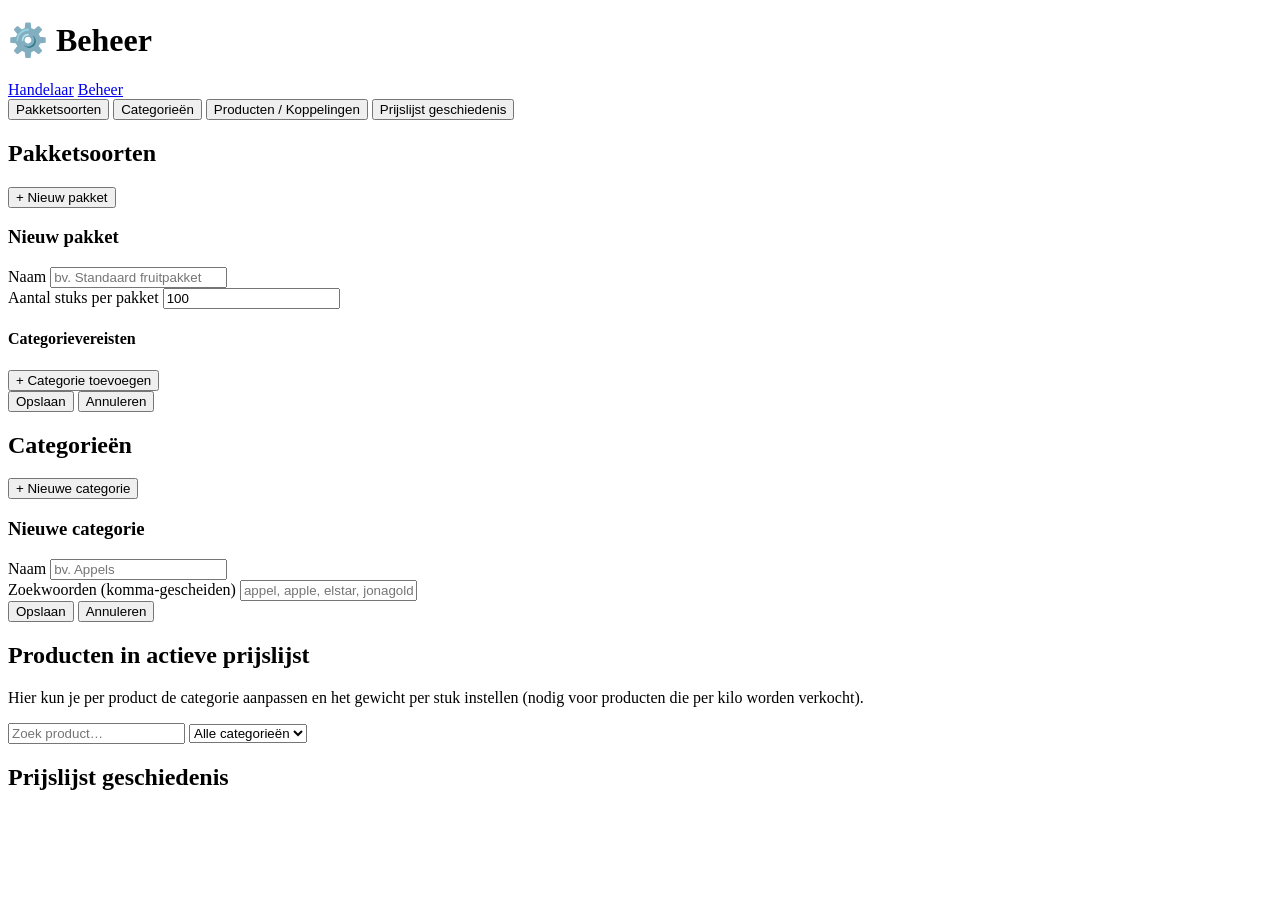
==== frontend/admin.html @ a86f53ab "Initiële versie rekentool fruitpakketten Twee webapplicaties: - App 1 (Handelaar /): dagelijkse prij" ====
<!DOCTYPE html>
<html lang="nl">
<head>
  <meta charset="UTF-8" />
  <meta name="viewport" content="width=device-width, initial-scale=1.0" />
  <title>Beheer – Rekentool</title>
  <link rel="stylesheet" href="/static/style.css" />
</head>
<body>
  <header>
    <div class="header-inner">
      <h1>⚙️ Beheer</h1>
      <nav>
        <a href="/">Handelaar</a>
        <a href="/admin" class="active">Beheer</a>
      </nav>
    </div>
  </header>

  <main>
    <div class="tabs">
      <button class="tab-btn active" onclick="showTab('tab-packages')">Pakketsoorten</button>
      <button class="tab-btn" onclick="showTab('tab-categories')">Categorieën</button>
      <button class="tab-btn" onclick="showTab('tab-products')">Producten / Koppelingen</button>
      <button class="tab-btn" onclick="showTab('tab-history')">Prijslijst geschiedenis</button>
    </div>

    <!-- Tab: Packages -->
    <div id="tab-packages" class="tab-content card">
      <div class="section-header">
        <h2>Pakketsoorten</h2>
        <button class="btn-primary" onclick="showPackageForm()">+ Nieuw pakket</button>
      </div>
      <div id="packages-list"></div>
      <div id="package-form" class="hidden form-card">
        <h3 id="pkg-form-title">Nieuw pakket</h3>
        <input type="hidden" id="pkg-id" />
        <div class="form-row">
          <label>Naam</label>
          <input type="text" id="pkg-name" placeholder="bv. Standaard fruitpakket" />
        </div>
        <div class="form-row">
          <label>Aantal stuks per pakket</label>
          <input type="number" id="pkg-total" value="100" min="1" />
        </div>
        <h4>Categorievereisten</h4>
        <div id="pkg-requirements"></div>
        <button class="btn-secondary" onclick="addRequirement()">+ Categorie toevoegen</button>
        <div class="form-actions">
          <button class="btn-primary" onclick="savePackage()">Opslaan</button>
          <button class="btn-ghost" onclick="cancelPackageForm()">Annuleren</button>
        </div>
      </div>
    </div>

    <!-- Tab: Categories -->
    <div id="tab-categories" class="tab-content card hidden">
      <div class="section-header">
        <h2>Categorieën</h2>
        <button class="btn-primary" onclick="showCategoryForm()">+ Nieuwe categorie</button>
      </div>
      <div id="categories-list"></div>
      <div id="category-form" class="hidden form-card">
        <h3 id="cat-form-title">Nieuwe categorie</h3>
        <input type="hidden" id="cat-id" />
        <div class="form-row">
          <label>Naam</label>
          <input type="text" id="cat-name" placeholder="bv. Appels" />
        </div>
        <div class="form-row">
          <label>Zoekwoorden (komma-gescheiden)</label>
          <input type="text" id="cat-keywords" placeholder="appel, apple, elstar, jonagold" />
        </div>
        <div class="form-actions">
          <button class="btn-primary" onclick="saveCategory()">Opslaan</button>
          <button class="btn-ghost" onclick="cancelCategoryForm()">Annuleren</button>
        </div>
      </div>
    </div>

    <!-- Tab: Products -->
    <div id="tab-products" class="tab-content card hidden">
      <h2>Producten in actieve prijslijst</h2>
      <p class="hint">Hier kun je per product de categorie aanpassen en het gewicht per stuk instellen (nodig voor producten die per kilo worden verkocht).</p>
      <div class="filter-bar">
        <input type="text" id="product-search" placeholder="Zoek product…" oninput="filterProducts()" />
        <select id="product-cat-filter" onchange="filterProducts()">
          <option value="">Alle categorieën</option>
          <option value="uncategorized">Niet gekoppeld</option>
        </select>
      </div>
      <div id="products-table-container"></div>
    </div>

    <!-- Tab: History -->
    <div id="tab-history" class="tab-content card hidden">
      <h2>Prijslijst geschiedenis</h2>
      <div id="history-list"></div>
    </div>
  </main>

  <script src="/static/admin.js"></script>
</body>
</html>
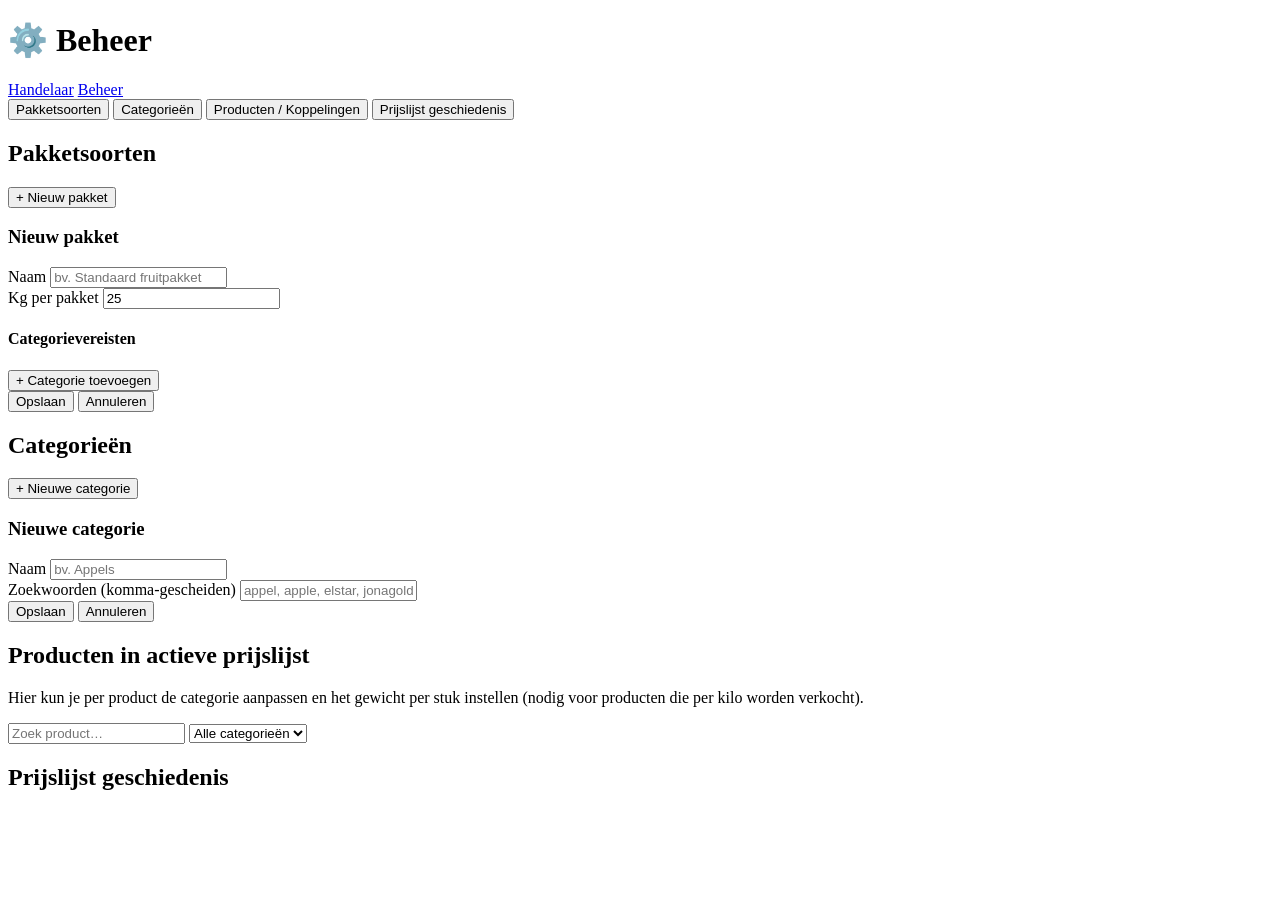
==== commit 6d8f11d1: "Bereken inkoop per kg in plaats van stuks - optimizer.py: kg-gebaseerde inkoop met compute_unit_info" ====
--- a/frontend/admin.html
+++ b/frontend/admin.html
@@ -40,8 +40,8 @@
           <input type="text" id="pkg-name" placeholder="bv. Standaard fruitpakket" />
         </div>
         <div class="form-row">
-          <label>Aantal stuks per pakket</label>
-          <input type="number" id="pkg-total" value="100" min="1" />
+          <label>Kg per pakket</label>
+          <input type="number" id="pkg-total" value="25" min="0.1" step="0.5" />
         </div>
         <h4>Categorievereisten</h4>
         <div id="pkg-requirements"></div>
